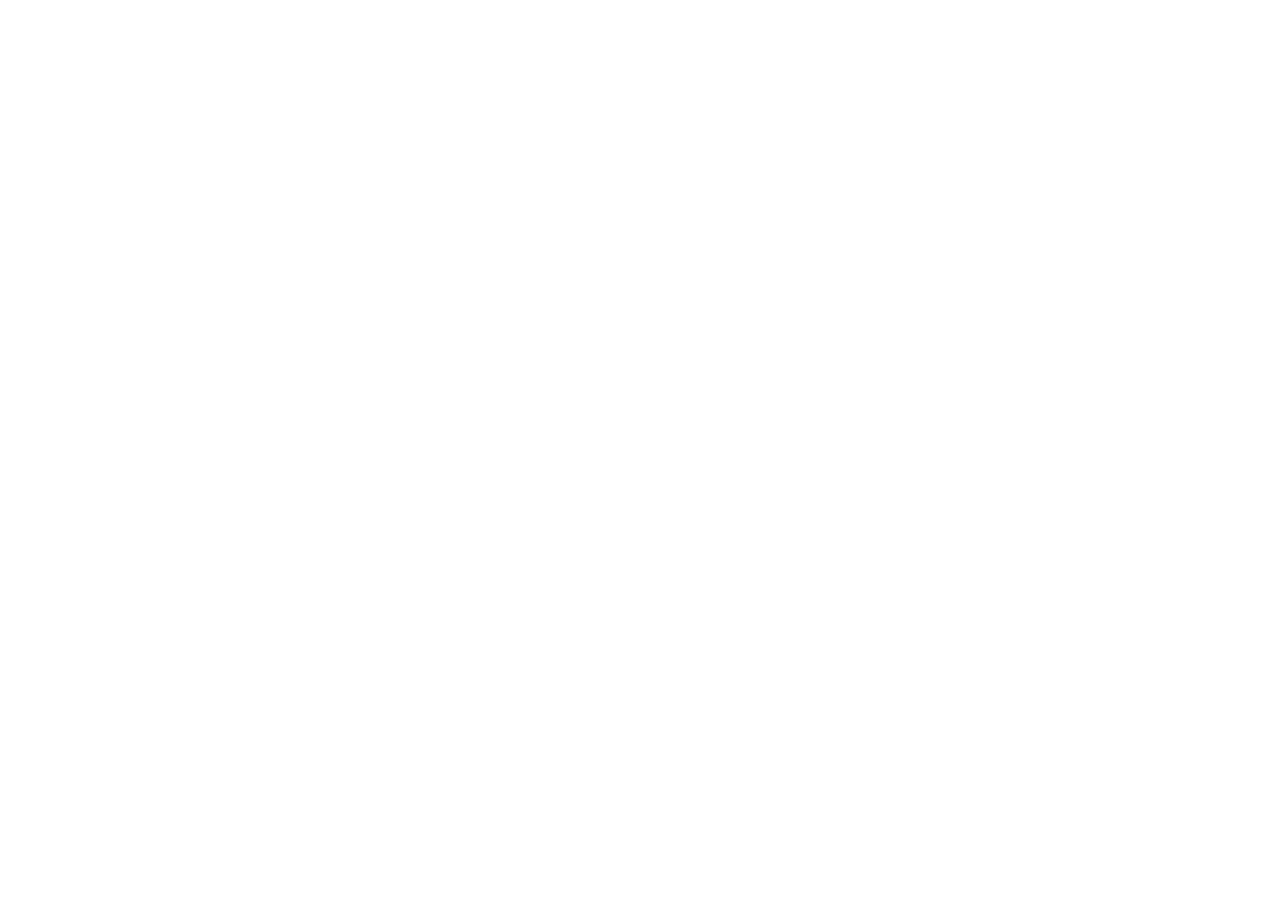
==== views/budget.html @ 1ba5a04d "feat: beginning the budget.html creation" ====
<!DOCTYPE html>
<html lang="en">
<head>
    <meta charset="UTF-8">
    <meta name="viewport" content="width=device-width, initial-scale=1.0">
    <title>Budget</title>
</head>
<body>
    
</body>
</html>
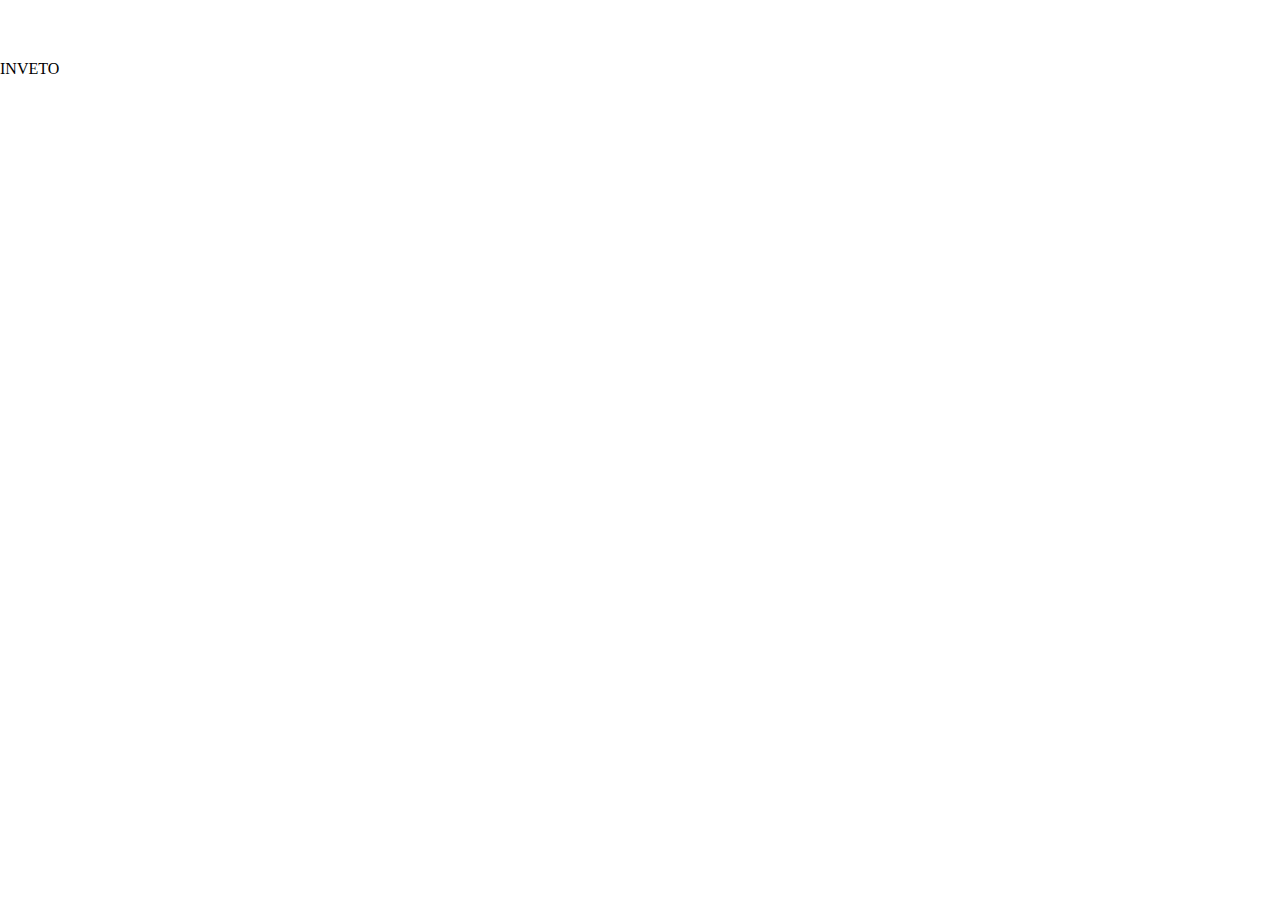
==== commit 01cca705: "fix: adding the urls at the applications" ====
--- a/views/budget.html
+++ b/views/budget.html
@@ -3,9 +3,53 @@
 <head>
     <meta charset="UTF-8">
     <meta name="viewport" content="width=device-width, initial-scale=1.0">
+    <link rel="stylesheet" href="../css/budget.css">
     <title>Budget</title>
 </head>
 <body>
-    
+    <header class="header">
+        <nav class="header__nav">
+            <div class="header__home">
+                <a href="#">
+                    <img src="../storage/img/frameWhite.svg" alt="">
+                </a>
+                <div>INVETO</div>
+            </div>
+            <div class="header__menu">
+                <a href="#">
+                    <img src="../storage/img/menuWhite.svg" alt="">
+                </a>
+            </div>
+        </nav>
+    </header>
+    <footer class="footer">
+        <ul class="footer__ul">
+            <li>
+                <a href="#">
+                    <img src="../storage/img/home.svg" alt="">
+                </a>
+            </li>
+            <li>
+                <a href="budget.html">
+                    <img src="../storage/img/book.svg" alt="">
+                </a>
+            </li>
+            <li>
+                <a href="services.html">
+                    <img src="../storage/img/utilities.svg" alt="">
+                </a>
+            </li>
+            <li>
+                <a href="#">
+                    <img src="../storage/img/notification.svg" alt="">
+                </a>
+            </li>
+            <li>
+                <a href="../index.html">
+                    <img src="../storage/img/profile.svg" alt="">
+                </a>
+            </li>
+        </ul>
+    </footer>
 </body>
 </html>--- a/css/budget.css
+++ b/css/budget.css
@@ -0,0 +1,7 @@
+@import url(variables.css);
+*{
+    padding: 0;
+    margin: 0;
+    font-family: "SF-Pro-Text-Regular";
+    box-sizing: border-box;
+}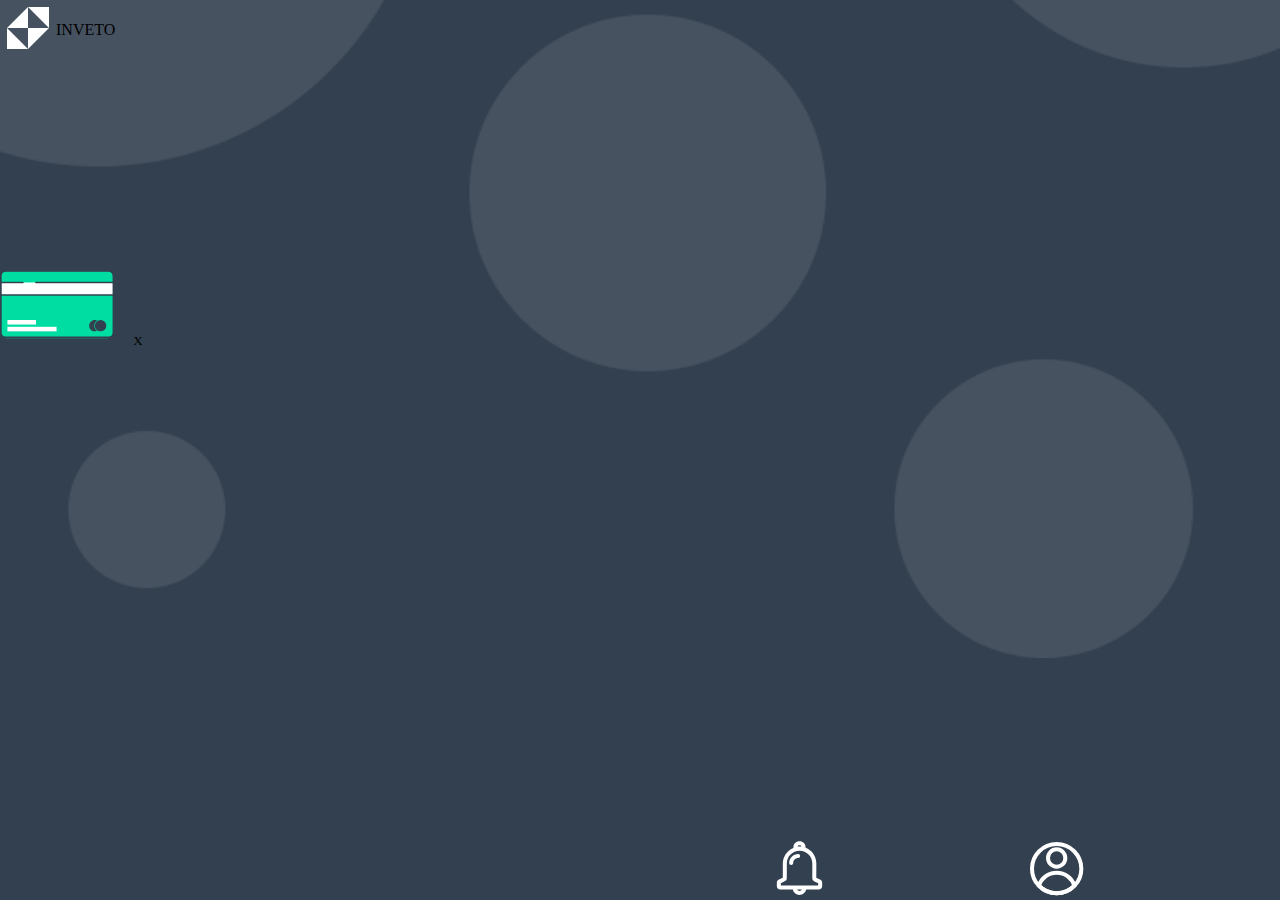
==== commit b695d504: "feat: insert adding more elements" ====
--- a/views/budget.html
+++ b/views/budget.html
@@ -10,7 +10,7 @@
     <header class="header">
         <nav class="header__nav">
             <div class="header__home">
-                <a href="#">
+                <a href="../index.html">
                     <img src="../storage/img/frameWhite.svg" alt="">
                 </a>
                 <div>INVETO</div>
@@ -22,6 +22,16 @@
             </div>
         </nav>
     </header>
+    <main class="main">
+        <section></section>
+        <section></section>
+        <section></section>
+        <section></section>
+        <section class="notification_transaction">
+            <img src="../storage/img/card.svg" alt="">
+            <button>X</button>
+        </section>
+    </main>
     <footer class="footer">
         <ul class="footer__ul">
             <li>
--- a/css/budget.css
+++ b/css/budget.css
@@ -4,4 +4,70 @@
     margin: 0;
     font-family: "SF-Pro-Text-Regular";
     box-sizing: border-box;
+}
+body,html{
+    background-image: url("../storage/img/burble-budget.png");
+    background-color: var(--color-1);
+    background-repeat: no-repeat;
+    background-position: center;
+    background-size: cover;
+}
+.header{
+    height: 30vh;
+}
+.header__nav{
+    /* background: var(--color-1); */
+    color: var(--color-2);
+    display: flex;
+    flex-direction: row;
+    align-items: center;
+    justify-content: space-between;
+}
+.header__home{
+    color: var(--color-2);
+    display: flex;
+    flex-direction: row;
+    align-items: center;
+}
+.main{
+    background-color: var(--color-2);
+}
+.notification_transaction{
+    background-color: var(--color-5);
+    height: 25vh;
+}
+.notification_transaction img{
+    width:120px;
+}
+.notification_transaction button{
+    background-color: var(--color-4);
+    color: var(--color-2);
+    border-radius: 50%;
+    width: 28px;
+    height: 28px;
+    font-size: 13px;
+    border-style: none;
+}
+.footer{
+    position: fixed;
+    width: 100%;
+    bottom:0px;
+}
+.footer__ul{
+    display: flex;
+    flex-direction: row;
+    background: var(--color-1);
+    justify-content: space-evenly;
+    align-items: center;
+}
+.footer__ul li{
+    display: flex;
+    align-items: center;
+    justify-content: center;
+}
+.footer__ul li a{
+    display: flex;
+}
+.footer__ul li a img{
+    object-fit: contain;
 }